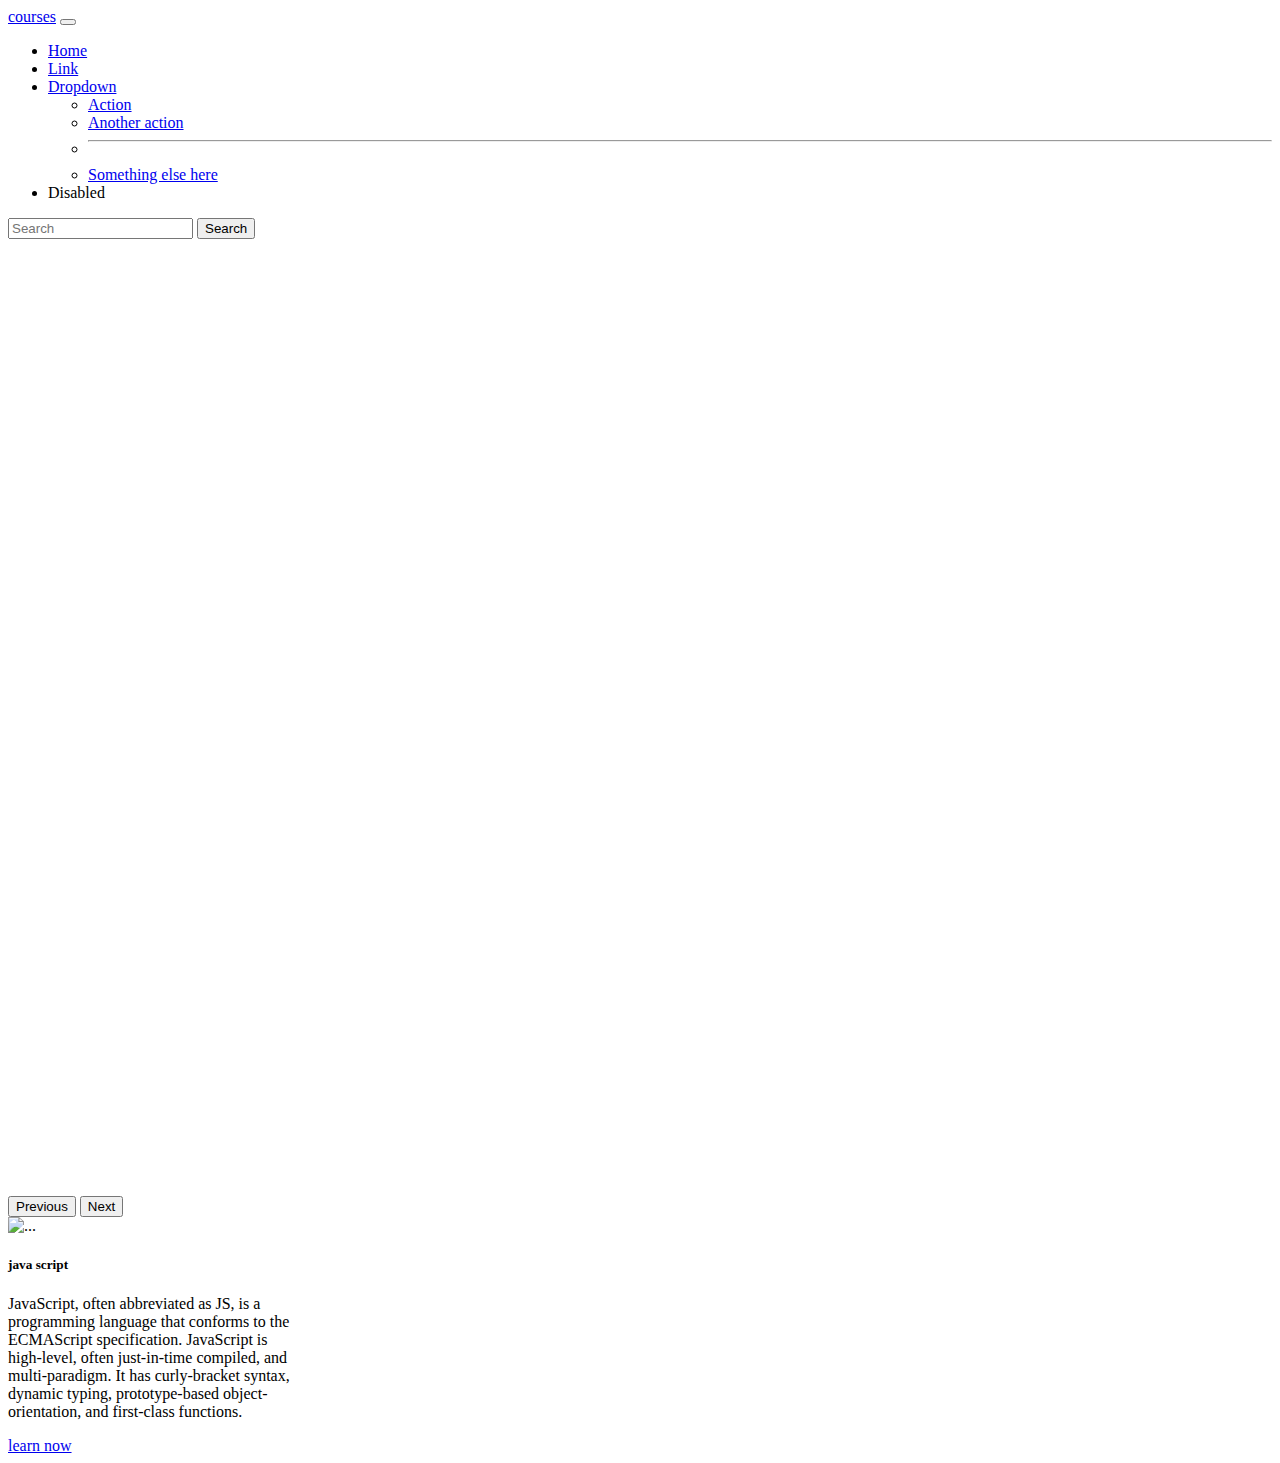
==== site/index.html @ a19601a5 "new changes." ====
<!DOCTYPE html>
<html lang="en">
<head>
    <meta charset="UTF-8">
    <meta http-equiv="X-UA-Compatible" content="IE=edge">
    <meta name="viewport" content="width=device-width, initial-scale=1.0">
    <title>Document</title>
    <link href="https://cdn.jsdelivr.net/npm/bootstrap@5.1.1/dist/css/bootstrap.min.css" rel="stylesheet" integrity="sha384-F3w7mX95PdgyTmZZMECAngseQB83DfGTowi0iMjiWaeVhAn4FJkqJByhZMI3AhiU" crossorigin="anonymous">
    <link rel="stylesheet" href="nav.css">
    <script src="https://cdn.jsdelivr.net/npm/bootstrap@5.1.1/dist/js/bootstrap.bundle.min.js" integrity="sha384-/bQdsTh/da6pkI1MST/rWKFNjaCP5gBSY4sEBT38Q/9RBh9AH40zEOg7Hlq2THRZ" crossorigin="anonymous"></script>
    <script src="https://cdn.jsdelivr.net/npm/@popperjs/core@2.9.3/dist/umd/popper.min.js" integrity="sha384-W8fXfP3gkOKtndU4JGtKDvXbO53Wy8SZCQHczT5FMiiqmQfUpWbYdTil/SxwZgAN" crossorigin="anonymous"></script>
<script src="https://cdn.jsdelivr.net/npm/bootstrap@5.1.1/dist/js/bootstrap.min.js" integrity="sha384-skAcpIdS7UcVUC05LJ9Dxay8AXcDYfBJqt1CJ85S/CFujBsIzCIv+l9liuYLaMQ/" crossorigin="anonymous"></script>

</head>
<body>
    <nav class="navbar navbar-expand-lg navbar-light bg-light">
        <div class="container-fluid">
          <a class="navbar-brand" href="index.html">courses</a>
          <button class="navbar-toggler" type="button" data-bs-toggle="collapse" data-bs-target="#navbarSupportedContent" aria-controls="navbarSupportedContent" aria-expanded="false" aria-label="Toggle navigation">
            <span class="navbar-toggler-icon"></span>
          </button>
          <div class="collapse navbar-collapse" id="navbarSupportedContent">
            <ul class="navbar-nav me-auto mb-2 mb-lg-0">
              <li class="nav-item">
                <a class="nav-link active" aria-current="page" href="#">Home</a>
              </li>
              <li class="nav-item">
                <a class="nav-link" href="#">Link</a>
              </li>
              <li class="nav-item dropdown">
                <a class="nav-link dropdown-toggle" href="#" id="navbarDropdown" role="button" data-bs-toggle="dropdown" aria-expanded="false">
                  Dropdown
                </a>
                <ul class="dropdown-menu" aria-labelledby="navbarDropdown">
                  <li><a class="dropdown-item" href="#">Action</a></li>
                  <li><a class="dropdown-item" href="#">Another action</a></li>
                  <li><hr class="dropdown-divider"></li>
                  <li><a class="dropdown-item" href="#">Something else here</a></li>
                </ul>
              </li>
              <li class="nav-item">
                <a class="nav-link disabled">Disabled</a>
              </li>
            </ul>
            <form class="d-flex">
              <input class="form-control me-2" type="search" placeholder="Search" aria-label="Search">
              <button class="btn btn-outline-success" type="submit">Search</button>
            </form>
          </div>
        </div>
      </nav>
      <div id="carouselExampleControlsNoTouching" class="carousel slide" data-bs-touch="false" data-bs-interval="false">
        <div class="carousel-inner sizing">
          <div class="carousel-item active">
              <div class="ratio ratio-16x9">
                <iframe width="560" height="315" src="https://www.youtube.com/embed/9GbuAogypfU" title="YouTube video player" frameborder="0" allow="accelerometer; autoplay; clipboard-write; encrypted-media; gyroscope; picture-in-picture" allowfullscreen></iframe>
              </div>
           
          </div>
          <div class="carousel-item" >
              <div class="ratio ratio-16x9">
                <iframe width="560" height="315" src="https://www.youtube.com/embed/MWID0_I2Kow" title="YouTube video player" frameborder="0" allow="accelerometer; autoplay; clipboard-write; encrypted-media; gyroscope; picture-in-picture" allowfullscreen></iframe>
              </div>
           
          </div>
          <div class="carousel-item">
            <div class="ratio ratio-16x9">
                <iframe width="560" height="315" src="https://www.youtube.com/embed/8uDhDlAXV7w" title="YouTube video player" frameborder="0" allow="accelerometer; autoplay; clipboard-write; encrypted-media; gyroscope; picture-in-picture" allowfullscreen></iframe>          </div></div>
        </div>
        <button class="carousel-control-prev" type="button" data-bs-target="#carouselExampleControlsNoTouching" data-bs-slide="prev">
          <span class="carousel-control-prev-icon" aria-hidden="true"></span>
          <span class="visually-hidden">Previous</span>
        </button>
        <button class="carousel-control-next" type="button" data-bs-target="#carouselExampleControlsNoTouching" data-bs-slide="next">
          <span class="carousel-control-next-icon" aria-hidden="true"></span>
          <span class="visually-hidden">Next</span>
        </button>
      </div>
      <div class="card" style="width: 18rem;">
        <img src="https://logos-download.com/wp-content/uploads/2019/01/JavaScript_Logo.png" class="card-img-top" alt="...">
        <div class="card-body">
          <h5 class="card-title">java script</h5>
          <p class="card-text">JavaScript, often abbreviated as JS, is a programming language that conforms to the ECMAScript specification. JavaScript is high-level, often just-in-time compiled, and multi-paradigm. It has curly-bracket syntax, dynamic typing, prototype-based object-orientation, and first-class functions.</p>
          <a href="https://www.coursera.org/learn/html-css-javascript-for-web-developers/lecture/4T1t0/development-environment-setup-part-3-github-and-browser-sync" class="btn btn-primary">learn now</a>
        </div>
      </div>
</body>
</html>
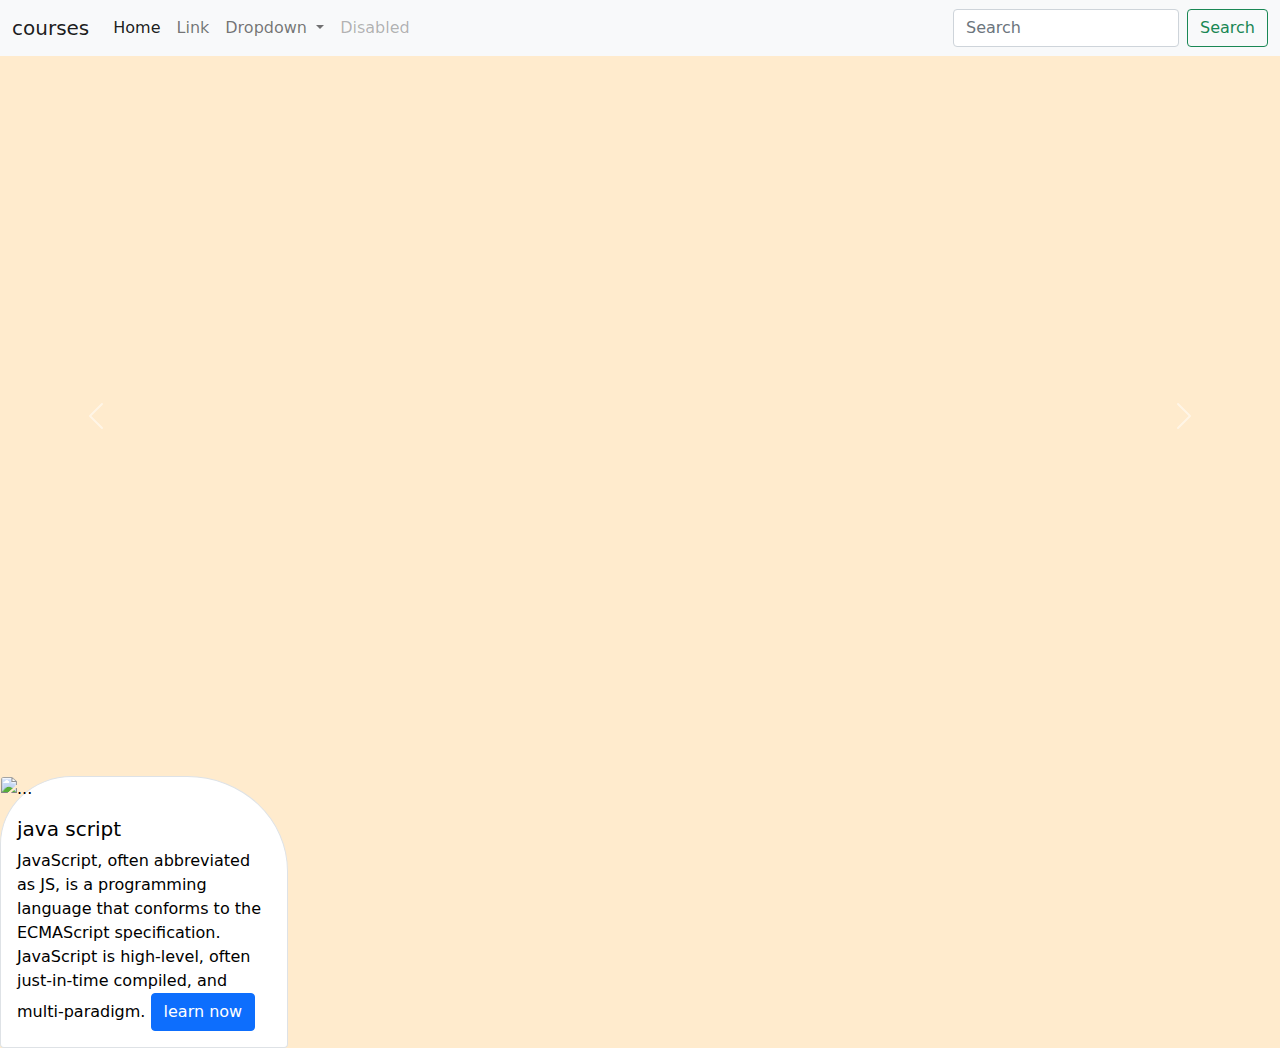
==== commit ed3e8afe: "a new edition" ====
--- a/site/index.html
+++ b/site/index.html
@@ -4,15 +4,14 @@
     <meta charset="UTF-8">
     <meta http-equiv="X-UA-Compatible" content="IE=edge">
     <meta name="viewport" content="width=device-width, initial-scale=1.0">
-    <title>Document</title>
-    <link href="https://cdn.jsdelivr.net/npm/bootstrap@5.1.1/dist/css/bootstrap.min.css" rel="stylesheet" integrity="sha384-F3w7mX95PdgyTmZZMECAngseQB83DfGTowi0iMjiWaeVhAn4FJkqJByhZMI3AhiU" crossorigin="anonymous">
-    <link rel="stylesheet" href="nav.css">
-    <script src="https://cdn.jsdelivr.net/npm/bootstrap@5.1.1/dist/js/bootstrap.bundle.min.js" integrity="sha384-/bQdsTh/da6pkI1MST/rWKFNjaCP5gBSY4sEBT38Q/9RBh9AH40zEOg7Hlq2THRZ" crossorigin="anonymous"></script>
-    <script src="https://cdn.jsdelivr.net/npm/@popperjs/core@2.9.3/dist/umd/popper.min.js" integrity="sha384-W8fXfP3gkOKtndU4JGtKDvXbO53Wy8SZCQHczT5FMiiqmQfUpWbYdTil/SxwZgAN" crossorigin="anonymous"></script>
-<script src="https://cdn.jsdelivr.net/npm/bootstrap@5.1.1/dist/js/bootstrap.min.js" integrity="sha384-skAcpIdS7UcVUC05LJ9Dxay8AXcDYfBJqt1CJ85S/CFujBsIzCIv+l9liuYLaMQ/" crossorigin="anonymous"></script>
-
+    <title>courses</title>
+    <link rel="icon" href="https://th.bing.com/th/id/R.42ec510ced8c9c5b16633684ba892978?rik=kg7oH3Z1tIddyg&pid=ImgRaw&r=0">
+    <link rel="stylesheet" href="bootstrap.min.css">
+    <link rel="stylesheet" href="style.css">
+    
+<script defer src="bootstrap.min.js"></script>
 </head>
-<body>
+<body id="dark" class="whitemode">
     <nav class="navbar navbar-expand-lg navbar-light bg-light">
         <div class="container-fluid">
           <a class="navbar-brand" href="index.html">courses</a>
@@ -32,7 +31,7 @@
                   Dropdown
                 </a>
                 <ul class="dropdown-menu" aria-labelledby="navbarDropdown">
-                  <li><a class="dropdown-item" href="#">Action</a></li>
+                  <li><a  id="darkmode" class="dropdown-item" href="#" >darkmode</a></li>
                   <li><a class="dropdown-item" href="#">Another action</a></li>
                   <li><hr class="dropdown-divider"></li>
                   <li><a class="dropdown-item" href="#">Something else here</a></li>
@@ -76,13 +75,16 @@
           <span class="visually-hidden">Next</span>
         </button>
       </div>
-      <div class="card" style="width: 18rem;">
-        <img src="https://logos-download.com/wp-content/uploads/2019/01/JavaScript_Logo.png" class="card-img-top" alt="...">
-        <div class="card-body">
-          <h5 class="card-title">java script</h5>
-          <p class="card-text">JavaScript, often abbreviated as JS, is a programming language that conforms to the ECMAScript specification. JavaScript is high-level, often just-in-time compiled, and multi-paradigm. It has curly-bracket syntax, dynamic typing, prototype-based object-orientation, and first-class functions.</p>
-          <a href="https://www.coursera.org/learn/html-css-javascript-for-web-developers/lecture/4T1t0/development-environment-setup-part-3-github-and-browser-sync" class="btn btn-primary">learn now</a>
-        </div>
+      <div>
+        <div class="card border" style="width: 18rem;">
+          <img src="https://miro.medium.com/max/1838/1*6ahbWjp_g9hqhaTDSJOL1Q.png" class="card-img-top  " alt="...">
+          <div class="card-body">
+            <h5 class="card-title">java script</h5>
+            <p class="card-text">JavaScript, often abbreviated as JS, is a programming language that conforms to the ECMAScript specification. JavaScript is high-level, often just-in-time compiled, and multi-paradigm.   <a href="javascript.html" class="btn btn-primary">learn now</a>
+          </div>
+      </div>
+      
+     
       </div>
 </body>
 </html>--- a/site/style.css
+++ b/site/style.css
@@ -0,0 +1,52 @@
+.displaynone{
+    display: none;
+}
+.display{
+    display: block;
+    
+}
+.border{
+    border-top-right-radius: 35%;
+    border-top-left-radius: 25%;
+    /* height: 300px; */
+}
+/* .cardimg{
+    width: 250px;
+    height: 200px;
+    position: absolute;
+} */
+#popup2{
+    display: none;
+}
+#background{
+    background-color: teal !important;
+
+}
+.customizing{
+    width: 300px;
+    height: 300px;
+    border-radius: 25%;
+}
+#course_identity{
+position: fixed;
+left: 700px;
+top: 120px;
+border-radius: 25%;
+
+}
+/* #dark{ */
+    /* background-color: white;
+    color: black; */
+/* } */
+.darkmod{
+    background-color: black;
+    color: white;
+}
+.darkmod .card{
+    color: white;
+    background-color: black;
+}
+.whitemode{
+    background-color: blanchedalmond;
+    color: black;
+}
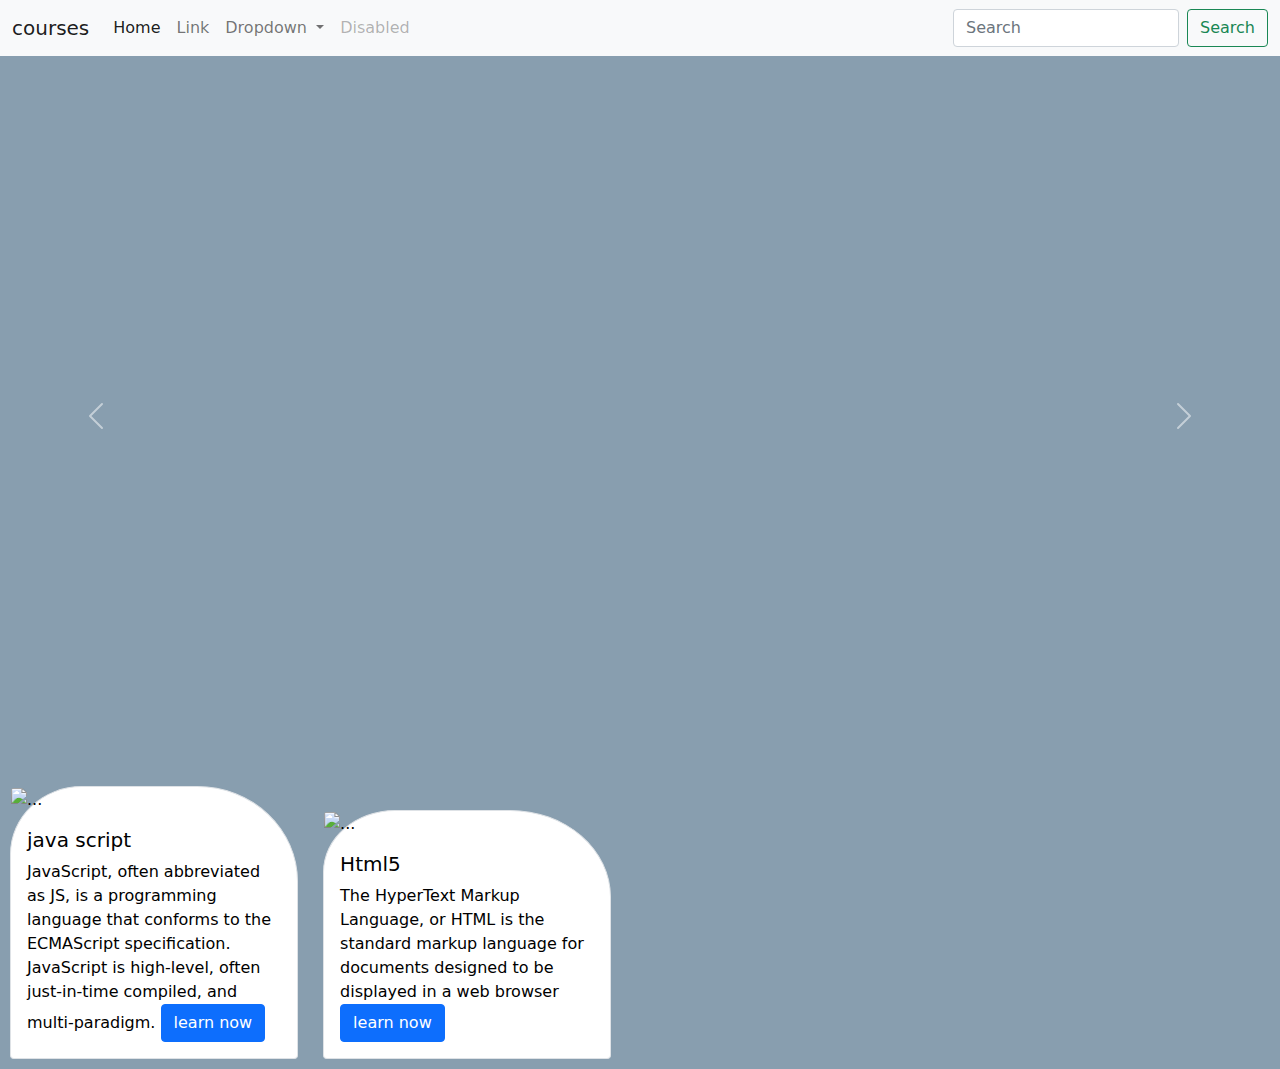
==== commit b204ec3e: "new card for html course" ====
--- a/site/index.html
+++ b/site/index.html
@@ -12,7 +12,7 @@
 <script defer src="bootstrap.min.js"></script>
 </head>
 <body id="dark" class="whitemode">
-    <nav class="navbar navbar-expand-lg navbar-light bg-light">
+    <nav class="navbar navbar-expand-lg navbar-light bg-light new_color">
         <div class="container-fluid">
           <a class="navbar-brand" href="index.html">courses</a>
           <button class="navbar-toggler" type="button" data-bs-toggle="collapse" data-bs-target="#navbarSupportedContent" aria-controls="navbarSupportedContent" aria-expanded="false" aria-label="Toggle navigation">
@@ -64,7 +64,8 @@
           </div>
           <div class="carousel-item">
             <div class="ratio ratio-16x9">
-                <iframe width="560" height="315" src="https://www.youtube.com/embed/8uDhDlAXV7w" title="YouTube video player" frameborder="0" allow="accelerometer; autoplay; clipboard-write; encrypted-media; gyroscope; picture-in-picture" allowfullscreen></iframe>          </div></div>
+              <iframe width="560" height="315" src="https://www.youtube.com/embed/Uzq9uHFhIN8" title="YouTube video player" frameborder="0" allow="accelerometer; autoplay; clipboard-write; encrypted-media; gyroscope; picture-in-picture" allowfullscreen></iframe>
+            </div></div>
         </div>
         <button class="carousel-control-prev" type="button" data-bs-target="#carouselExampleControlsNoTouching" data-bs-slide="prev">
           <span class="carousel-control-prev-icon" aria-hidden="true"></span>
@@ -76,14 +77,20 @@
         </button>
       </div>
       <div>
-        <div class="card border" style="width: 18rem;">
-          <img src="https://miro.medium.com/max/1838/1*6ahbWjp_g9hqhaTDSJOL1Q.png" class="card-img-top  " alt="...">
+        <div class="card border card_div" style="width: 18rem;">
+          <img src="https://miro.medium.com/max/1838/1*6ahbWjp_g9hqhaTDSJOL1Q.png" class="card-img-top sizing_card " alt="...">
           <div class="card-body">
             <h5 class="card-title">java script</h5>
-            <p class="card-text">JavaScript, often abbreviated as JS, is a programming language that conforms to the ECMAScript specification. JavaScript is high-level, often just-in-time compiled, and multi-paradigm.   <a href="javascript.html" class="btn btn-primary">learn now</a>
+            <p class="card-text">JavaScript, often abbreviated as JS, is a programming language that conforms to the ECMAScript specification. JavaScript is high-level, often just-in-time compiled, and multi-paradigm.   <a href="ne.html" class="btn btn-primary">learn now</a>
           </div>
       </div>
-      
+      <div class="card border  card_div" style="width: 18rem;">
+        <img src="https://html.com/wp-content/uploads/html-hpg-featured-new.png" class="card-img-top sizing_card  " alt="...">
+        <div class="card-body">
+          <h5 class="card-title">Html5</h5>
+          <p class="card-text">
+            The HyperText Markup Language, or HTML is the standard markup language for documents designed to be displayed in a web browser  <a href="html.html" class="btn btn-primary">learn now</a>
+        </div>
      
       </div>
 </body>
--- a/site/style.css
+++ b/site/style.css
@@ -1,8 +1,12 @@
+body{
+    background-color: #889EAF;
+}
 .displaynone{
     display: none;
 }
 .display{
     display: block;
+    
     
 }
 .border{
@@ -47,6 +51,45 @@
     background-color: black;
 }
 .whitemode{
-    background-color: blanchedalmond;
+    background-color: #889EAF;
     color: black;
 }
+/* #third_c{
+    display: none;
+}
+#second_c{
+ display:none;   
+} */
+.card{
+    display: inline-block;
+    margin: 10px;
+}
+.sizing_card{
+    width: 250px;
+    height: 150px;
+    border-top-right-radius: 25%;
+   
+}
+/* card_div{
+    width: 400px !important;
+    height: 400px !important;
+} */
+.displayfixed{
+    position: fixed;
+    left:0px
+}
+#learn{
+    /* width: 500px; */
+    height: 500px;
+       color: #FED049;
+    position: relative;
+    top: 50px;
+}
+#learn img{
+width: 600px;
+}
+
+.newcolor{
+    background-color: black !important;
+    color: white !important;
+}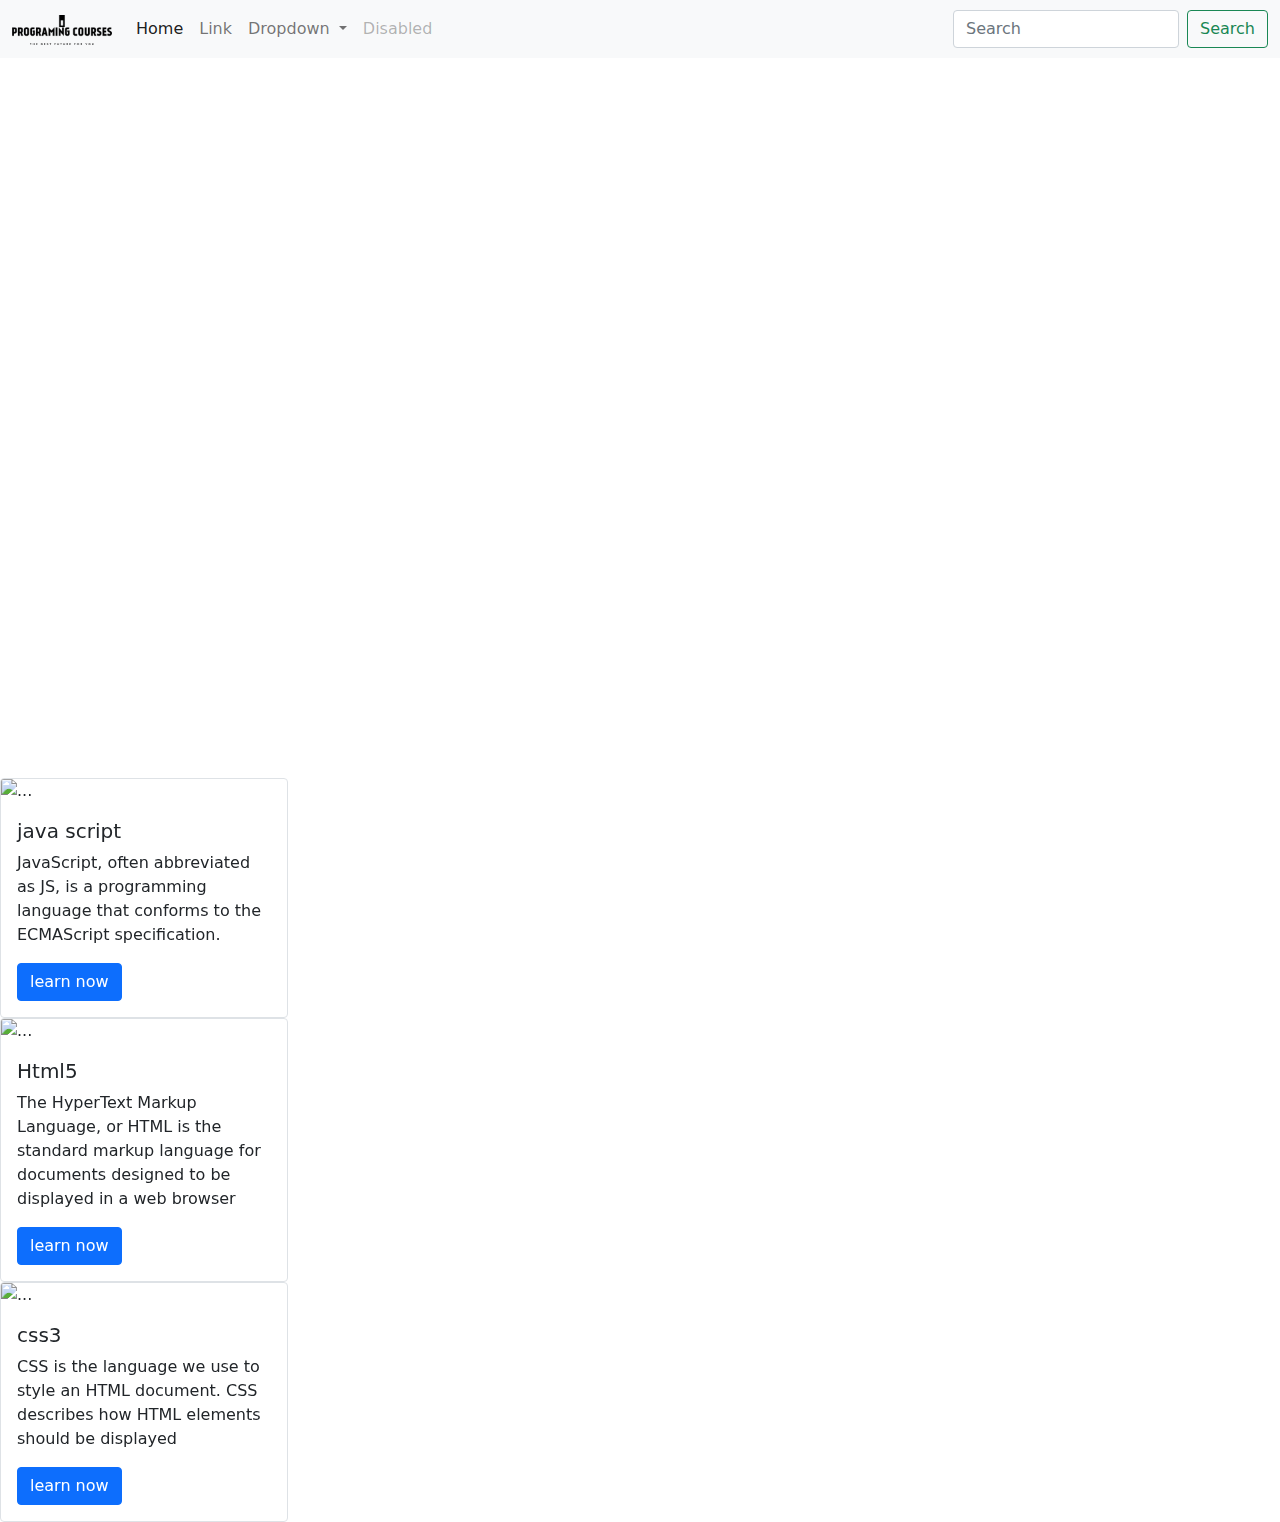
==== commit 72b34e33: "new fixes in java script" ====
--- a/site/index.html
+++ b/site/index.html
@@ -14,7 +14,8 @@
 <body id="dark" class="whitemode">
     <nav class="navbar navbar-expand-lg navbar-light bg-light new_color">
         <div class="container-fluid">
-          <a class="navbar-brand" href="index.html">courses</a>
+          
+          <a class="navbar-brand" href="index.html"><img src="PROGRAMING COURSES_free-file.png" alt="" width="100px"></a>
           <button class="navbar-toggler" type="button" data-bs-toggle="collapse" data-bs-target="#navbarSupportedContent" aria-controls="navbarSupportedContent" aria-expanded="false" aria-label="Toggle navigation">
             <span class="navbar-toggler-icon"></span>
           </button>
@@ -81,15 +82,27 @@
           <img src="https://miro.medium.com/max/1838/1*6ahbWjp_g9hqhaTDSJOL1Q.png" class="card-img-top sizing_card " alt="...">
           <div class="card-body">
             <h5 class="card-title">java script</h5>
-            <p class="card-text">JavaScript, often abbreviated as JS, is a programming language that conforms to the ECMAScript specification. JavaScript is high-level, often just-in-time compiled, and multi-paradigm.   <a href="ne.html" class="btn btn-primary">learn now</a>
+            <p class="card-text">JavaScript, often abbreviated as JS, is a programming language that conforms to the ECMAScript specification. </p> <a href="ne.html" class="btn btn-primary">learn now</a>
           </div>
       </div>
       <div class="card border  card_div" style="width: 18rem;">
         <img src="https://html.com/wp-content/uploads/html-hpg-featured-new.png" class="card-img-top sizing_card  " alt="...">
         <div class="card-body">
           <h5 class="card-title">Html5</h5>
+          <p class="card-text">The HyperText Markup Language, or HTML is the standard markup language for documents designed to be displayed in a web browser</p> 
+            
+             <a href="html.html" class="btn btn-primary">learn now</a>
+        </div>
+     
+      </div>
+      <div class="card border  card_div" style="width: 18rem;">
+        <img src="https://blog.logrocket.com/wp-content/uploads/2020/06/CSS-3.png" class="card-img-top sizing_card  " alt="...">
+        <div class="card-body">
+          <h5 class="card-title">css3</h5>
           <p class="card-text">
-            The HyperText Markup Language, or HTML is the standard markup language for documents designed to be displayed in a web browser  <a href="html.html" class="btn btn-primary">learn now</a>
+            CSS is the language we use to style an HTML document. CSS describes how HTML elements should be displayed</p> 
+            
+            <a href="css.html" class="btn btn-primary">learn now</a>
         </div>
      
       </div>
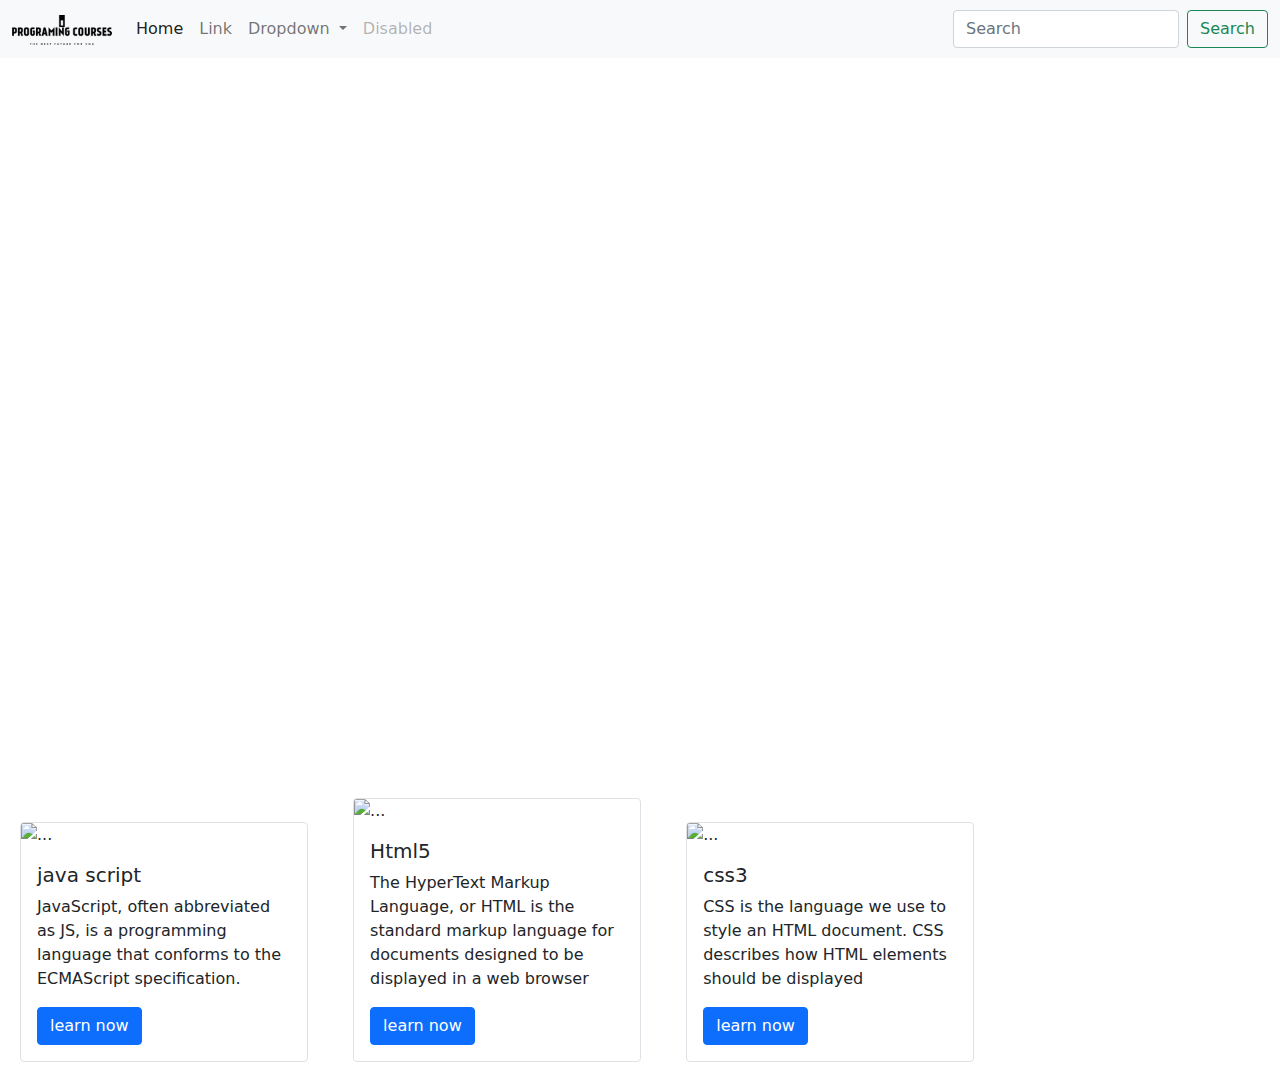
==== commit 34c4c8ae: "css department get filled now with lessons" ====
--- a/site/index.html
+++ b/site/index.html
@@ -78,15 +78,15 @@
         </button>
       </div>
       <div>
-        <div class="card border card_div" style="width: 18rem;">
+        <div class="card border card_div class" style="width: 18rem;">
           <img src="https://miro.medium.com/max/1838/1*6ahbWjp_g9hqhaTDSJOL1Q.png" class="card-img-top sizing_card " alt="...">
           <div class="card-body">
             <h5 class="card-title">java script</h5>
             <p class="card-text">JavaScript, often abbreviated as JS, is a programming language that conforms to the ECMAScript specification. </p> <a href="ne.html" class="btn btn-primary">learn now</a>
           </div>
       </div>
-      <div class="card border  card_div" style="width: 18rem;">
-        <img src="https://html.com/wp-content/uploads/html-hpg-featured-new.png" class="card-img-top sizing_card  " alt="...">
+      <div class="card border  card_div class" style="width: 18rem;">
+        <img src="https://superdevresources.com/wp-content/uploads/2016/04/html5.png" class="card-img-top sizing_card  " alt="...">
         <div class="card-body">
           <h5 class="card-title">Html5</h5>
           <p class="card-text">The HyperText Markup Language, or HTML is the standard markup language for documents designed to be displayed in a web browser</p> 
@@ -95,7 +95,7 @@
         </div>
      
       </div>
-      <div class="card border  card_div" style="width: 18rem;">
+      <div class="card border  card_div class" style="width: 18rem;">
         <img src="https://blog.logrocket.com/wp-content/uploads/2020/06/CSS-3.png" class="card-img-top sizing_card  " alt="...">
         <div class="card-body">
           <h5 class="card-title">css3</h5>
--- a/site/style.css
+++ b/site/style.css
@@ -0,0 +1,64 @@
+.class{
+    display: inline-block;
+}
+.popup{
+    position: fixed;
+    top: 0;
+    right: 0;
+    left: 0;
+    bottom: 0;
+    background-color: teal;
+    
+}
+.content{
+    position: relative;
+    left: 100px;
+    top: 200px;
+    background-color: aqua;
+    width: 400px;
+    height: 200px;
+    text-align: center;
+    border-radius: 10%;
+}
+.coloring_visa{
+    background-color: black;
+    color: white;
+    /* border-radius: %; */
+    width: 200px;
+    height: 50px;
+}
+.displaynone{
+    display: none;
+}
+.thanks{
+    position: relative;
+    left: 100px;
+   
+    bottom: 200px;
+    background-color: aqua;
+    width: 400px;
+    height: 200px;
+    text-align: center;
+    border-radius: 10%;
+    
+}
+.newadjustment{
+    margin-top: 150px;
+}
+#learn{
+    background-size: cover;
+}
+iframe{
+    display: block;
+    width: 100%;
+    height: 500px;
+}
+.card{
+   
+    margin: 20px;
+}
+    .sizing_card{
+        width: 285px;
+        height: 200px;
+    }
+
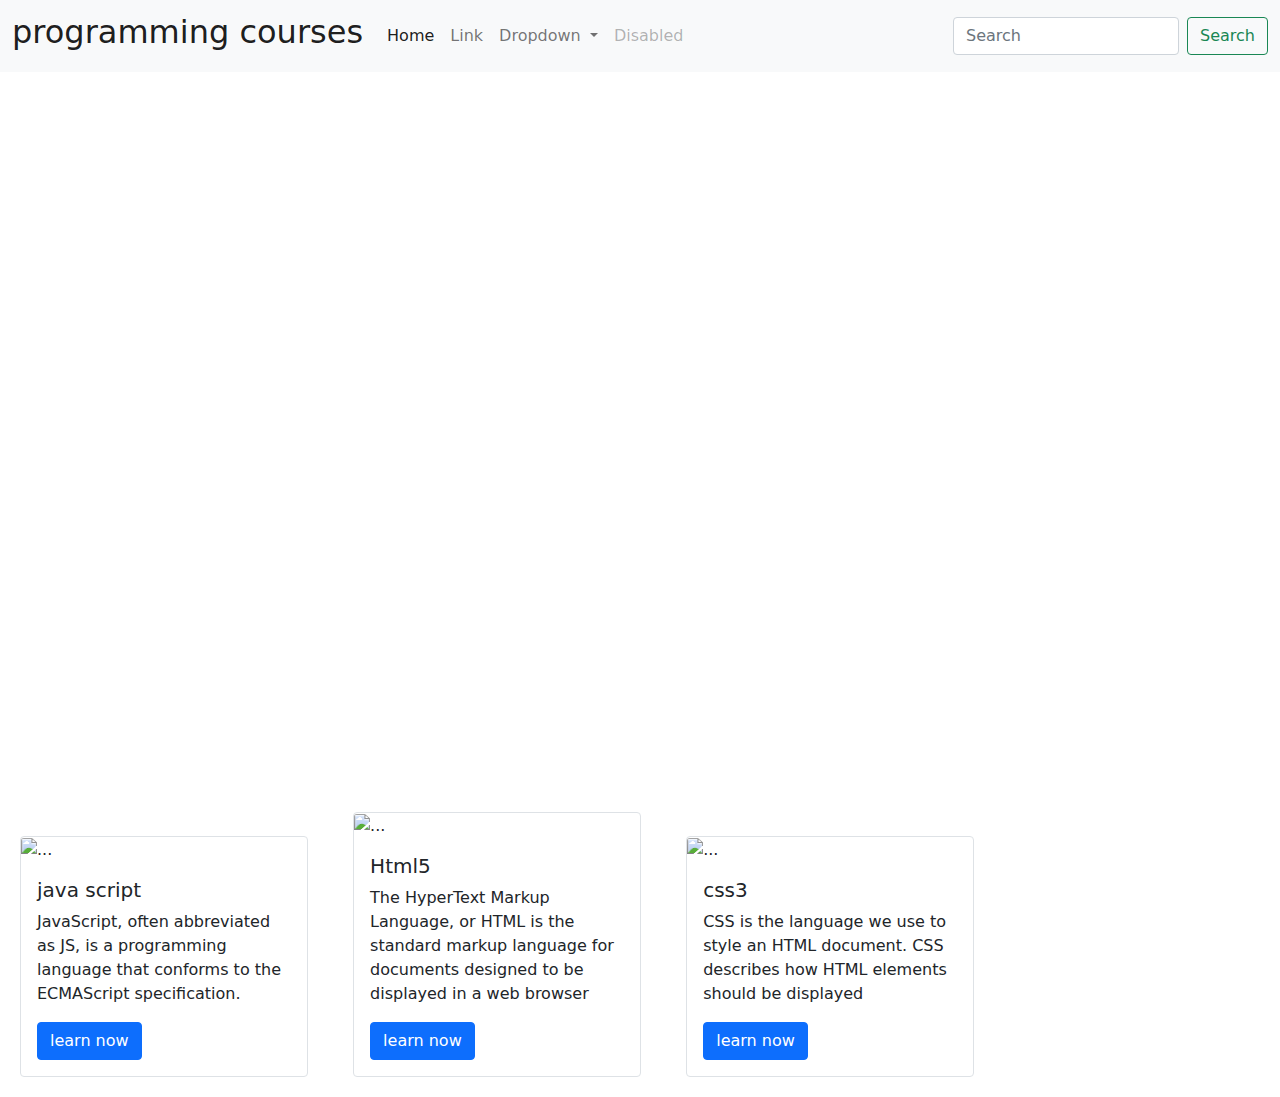
==== commit ce5bd6de: "new features added to the website" ====
--- a/site/index.html
+++ b/site/index.html
@@ -4,18 +4,18 @@
     <meta charset="UTF-8">
     <meta http-equiv="X-UA-Compatible" content="IE=edge">
     <meta name="viewport" content="width=device-width, initial-scale=1.0">
-    <title>courses</title>
-    <link rel="icon" href="https://th.bing.com/th/id/R.42ec510ced8c9c5b16633684ba892978?rik=kg7oH3Z1tIddyg&pid=ImgRaw&r=0">
+    <title>programming courses</title>
+    <link rel="icon" href="PROGRAMING COURSES_free-file.png">
     <link rel="stylesheet" href="bootstrap.min.css">
     <link rel="stylesheet" href="style.css">
-    
+    <script defer src="css.js"></script>
 <script defer src="bootstrap.min.js"></script>
 </head>
-<body id="dark" class="whitemode">
+<body id="darkmode1">
     <nav class="navbar navbar-expand-lg navbar-light bg-light new_color">
         <div class="container-fluid">
           
-          <a class="navbar-brand" href="index.html"><img src="PROGRAMING COURSES_free-file.png" alt="" width="100px"></a>
+          <a class="navbar-brand" href="index.html"><h2>programming courses</h2></a>
           <button class="navbar-toggler" type="button" data-bs-toggle="collapse" data-bs-target="#navbarSupportedContent" aria-controls="navbarSupportedContent" aria-expanded="false" aria-label="Toggle navigation">
             <span class="navbar-toggler-icon"></span>
           </button>
@@ -32,7 +32,7 @@
                   Dropdown
                 </a>
                 <ul class="dropdown-menu" aria-labelledby="navbarDropdown">
-                  <li><a  id="darkmode" class="dropdown-item" href="#" >darkmode</a></li>
+                  <li><a  id="darkmodebutton2" class="dropdown-item" href="#" >darkmode</a></li>
                   <li><a class="dropdown-item" href="#">Another action</a></li>
                   <li><hr class="dropdown-divider"></li>
                   <li><a class="dropdown-item" href="#">Something else here</a></li>
--- a/site/style.css
+++ b/site/style.css
@@ -43,7 +43,7 @@
     
 }
 .newadjustment{
-    margin-top: 150px;
+    margin-top: 110px;
 }
 #learn{
     background-size: cover;
@@ -61,4 +61,38 @@
         width: 285px;
         height: 200px;
     }
+/* .coloring{
+    background-color: aqua;
+    position: relative;
+    
+    
+} */
+.dark{
+    background-color: black;
+    color: white !important;
 
+}
+.dark a:hover {
+    color: teal;
+
+}
+.color{
+    background-color: teal !important;
+}
+.white{
+    background-color: white ;
+}
+.radius{
+ border-radius: 20px !important;
+ width: 100px;
+}
+/* .dropdown-toggle{
+    background-color: white;
+    color: yellow; */
+/* } */
+.modeblack{
+    color: white !important;
+}
+#mode{
+    color: tomato;
+}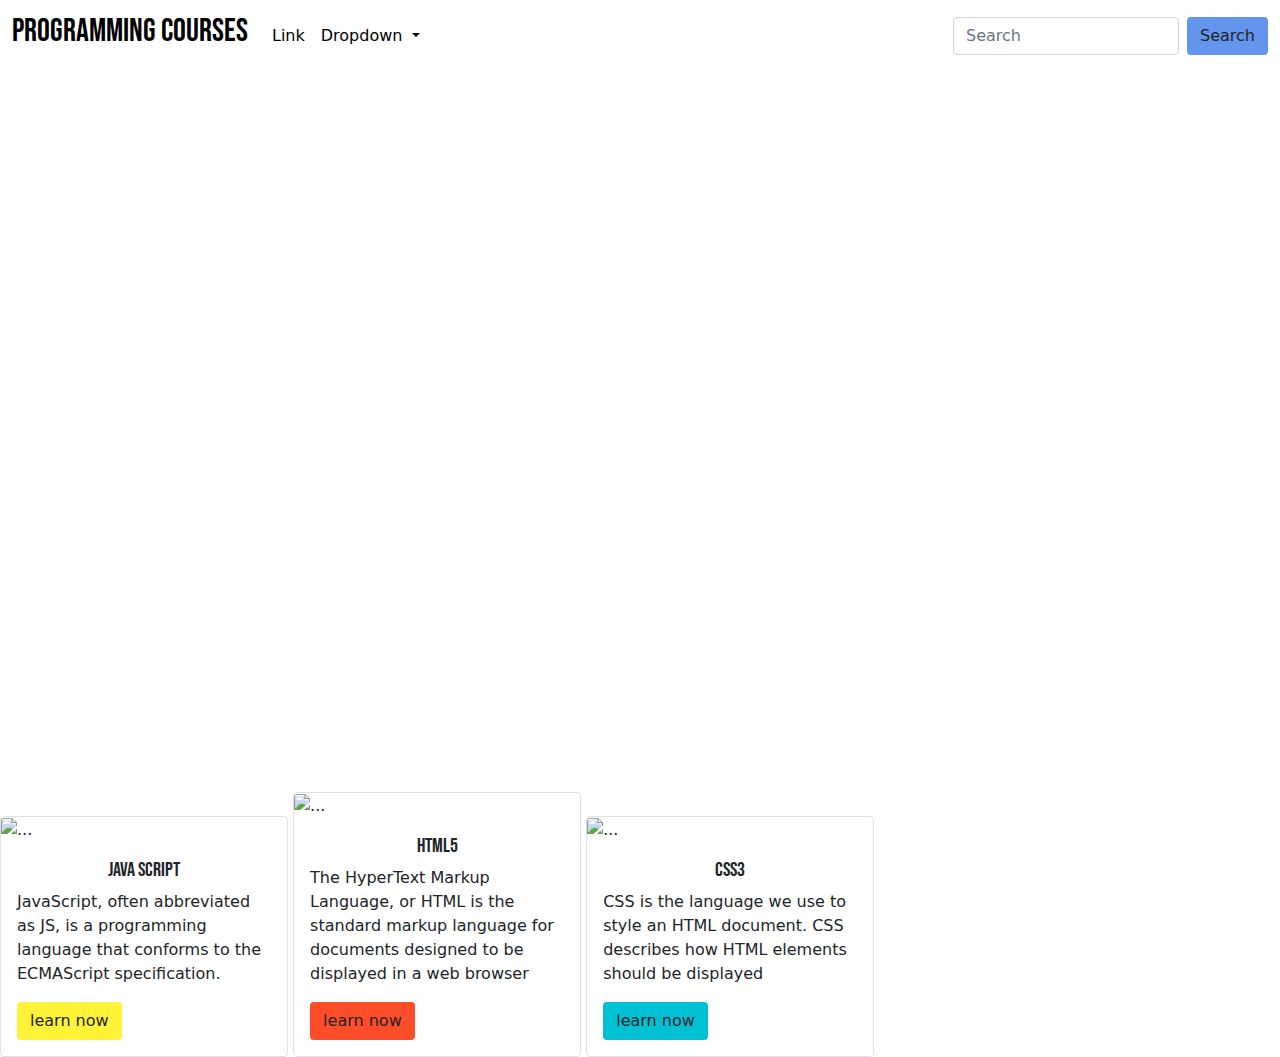
==== commit 35eb6e2c: "new fixes for nav bartogller and new font for the logo" ====
--- a/site/index.html
+++ b/site/index.html
@@ -4,47 +4,42 @@
     <meta charset="UTF-8">
     <meta http-equiv="X-UA-Compatible" content="IE=edge">
     <meta name="viewport" content="width=device-width, initial-scale=1.0">
-    <title>programming courses</title>
-    <link rel="icon" href="PROGRAMING COURSES_free-file.png">
+    <title>Document</title>
     <link rel="stylesheet" href="bootstrap.min.css">
-    <link rel="stylesheet" href="style.css">
-    <script defer src="css.js"></script>
-<script defer src="bootstrap.min.js"></script>
+    <script defer src="bootstrap.min.js"></script>
+    <link rel="stylesheet" href="test.css">
+<script defer src="index.js"></script>
 </head>
-<body id="darkmode1">
-    <nav class="navbar navbar-expand-lg navbar-light bg-light new_color">
+<body id="body">
+    <nav class="navbar navbar-expand-lg  ">
         <div class="container-fluid">
           
-          <a class="navbar-brand" href="index.html"><h2>programming courses</h2></a>
-          <button class="navbar-toggler" type="button" data-bs-toggle="collapse" data-bs-target="#navbarSupportedContent" aria-controls="navbarSupportedContent" aria-expanded="false" aria-label="Toggle navigation">
+          <a class="navbar-brand " href="index.html"><h2>programming courses</h2></a>
+          <button class="navbar-toggler navbar-light color" type="button" data-bs-toggle="collapse" data-bs-target="#navbarSupportedContent" aria-controls="navbarSupportedContent" aria-expanded="false" aria-label="Toggle navigation">
             <span class="navbar-toggler-icon"></span>
           </button>
           <div class="collapse navbar-collapse" id="navbarSupportedContent">
             <ul class="navbar-nav me-auto mb-2 mb-lg-0">
-              <li class="nav-item">
-                <a class="nav-link active" aria-current="page" href="#">Home</a>
-              </li>
-              <li class="nav-item">
-                <a class="nav-link" href="#">Link</a>
+             
+              <li class="nav-item ">
+                <a class="nav-link " href="#">Link</a>
               </li>
               <li class="nav-item dropdown">
                 <a class="nav-link dropdown-toggle" href="#" id="navbarDropdown" role="button" data-bs-toggle="dropdown" aria-expanded="false">
                   Dropdown
                 </a>
-                <ul class="dropdown-menu" aria-labelledby="navbarDropdown">
-                  <li><a  id="darkmodebutton2" class="dropdown-item" href="#" >darkmode</a></li>
+                <ul class="dropdown-menu " aria-labelledby="navbarDropdown">
+                  <li><a id="darkmode"  class="dropdown-item" href="#" >darkmode</a></li>
                   <li><a class="dropdown-item" href="#">Another action</a></li>
                   <li><hr class="dropdown-divider"></li>
                   <li><a class="dropdown-item" href="#">Something else here</a></li>
                 </ul>
               </li>
-              <li class="nav-item">
-                <a class="nav-link disabled">Disabled</a>
-              </li>
+              
             </ul>
             <form class="d-flex">
-              <input class="form-control me-2" type="search" placeholder="Search" aria-label="Search">
-              <button class="btn btn-outline-success" type="submit">Search</button>
+              <input class="form-control me-2 " type="search" placeholder="Search" aria-label="Search">
+              <button class="btn " type="submit">Search</button>
             </form>
           </div>
         </div>
@@ -77,34 +72,33 @@
           <span class="visually-hidden">Next</span>
         </button>
       </div>
-      <div>
-        <div class="card border card_div class" style="width: 18rem;">
-          <img src="https://miro.medium.com/max/1838/1*6ahbWjp_g9hqhaTDSJOL1Q.png" class="card-img-top sizing_card " alt="...">
-          <div class="card-body">
-            <h5 class="card-title">java script</h5>
-            <p class="card-text">JavaScript, often abbreviated as JS, is a programming language that conforms to the ECMAScript specification. </p> <a href="ne.html" class="btn btn-primary">learn now</a>
-          </div>
+      <div class="card border card_div class" style="width: 18rem;">
+        <img src="https://miro.medium.com/max/1838/1*6ahbWjp_g9hqhaTDSJOL1Q.png" class="card-img-top sizing_card " alt="...">
+        <div class="card-body">
+          <h5 class="card-title">java script</h5>
+          <p class="card-text">JavaScript, often abbreviated as JS, is a programming language that conforms to the ECMAScript specification. </p> <a href="ne.html" class="btn yellow">learn now</a>
+        </div>
+    </div>
+    <div class="card border  card_div class" style="width: 18rem;">
+      <img src="https://superdevresources.com/wp-content/uploads/2016/04/html5.png" class="card-img-top sizing_card  " alt="...">
+      <div class="card-body">
+        <h5 class="card-title">Html5</h5>
+        <p class="card-text">The HyperText Markup Language, or HTML is the standard markup language for documents designed to be displayed in a web browser</p> 
+          
+           <a href="html.html" class="btn orange">learn now</a>
       </div>
-      <div class="card border  card_div class" style="width: 18rem;">
-        <img src="https://superdevresources.com/wp-content/uploads/2016/04/html5.png" class="card-img-top sizing_card  " alt="...">
-        <div class="card-body">
-          <h5 class="card-title">Html5</h5>
-          <p class="card-text">The HyperText Markup Language, or HTML is the standard markup language for documents designed to be displayed in a web browser</p> 
-            
-             <a href="html.html" class="btn btn-primary">learn now</a>
-        </div>
-     
+   
+    </div>
+    <div class="card border  card_div class" style="width: 18rem;">
+      <img src="https://blog.logrocket.com/wp-content/uploads/2020/06/CSS-3.png" class="card-img-top sizing_card  " alt="...">
+      <div class="card-body">
+        <h5 class="card-title">css3</h5>
+        <p class="card-text">
+          CSS is the language we use to style an HTML document. CSS describes how HTML elements should be displayed</p> 
+          
+          <a href="css.html" class="btn labny ">learn now</a>
       </div>
-      <div class="card border  card_div class" style="width: 18rem;">
-        <img src="https://blog.logrocket.com/wp-content/uploads/2020/06/CSS-3.png" class="card-img-top sizing_card  " alt="...">
-        <div class="card-body">
-          <h5 class="card-title">css3</h5>
-          <p class="card-text">
-            CSS is the language we use to style an HTML document. CSS describes how HTML elements should be displayed</p> 
-            
-            <a href="css.html" class="btn btn-primary">learn now</a>
-        </div>
-     
-      </div>
+   
+    </div>
 </body>
 </html>--- a/site/test.css
+++ b/site/test.css
@@ -0,0 +1,74 @@
+@import url('https://fonts.googleapis.com/css2?family=Bebas+Neue&display=swap');
+body{
+    background-color: white;
+}
+.dark{
+background-color: black;
+}
+.dark .card{
+    background-color: black;
+    color: white;
+}
+.dark .carousel-item{
+    background-color: black;
+}
+.dark a{
+    color: white !important;
+
+}
+.dark a:hover{
+    color: crimson !important ;
+}
+.dark .nav-link:hover{
+    color:#FF4C29 ;
+
+}
+.dark .dropdown-menu{
+    background-color: black;
+    color: white;
+}
+.class{
+    display: inline-block;
+}
+.sizing_card{
+    width: 285px;
+    height: 200px;
+}
+a{
+    color: black;
+}
+a:hover{
+    color: cornflowerblue;
+}
+.dropdown-menu{
+    background-color: cornflowerblue;
+}
+.btn{
+    background-color: cornflowerblue;
+}
+.btn:hover{
+    background-color: black;
+    color: white;
+}
+.orange{
+    background-color: #FF4C29;
+}
+.labny{
+    background-color: #00C1D4;
+}
+.yellow{
+    background-color: #FFF338;
+}
+.nav-link:hover{
+    color: red;
+}
+.color{
+    background-color: crimson;
+    color: white;
+}
+h2,h5{
+    font-family: 'Bebas Neue', cursive;
+}
+    h5{
+        text-align: center;
+    }